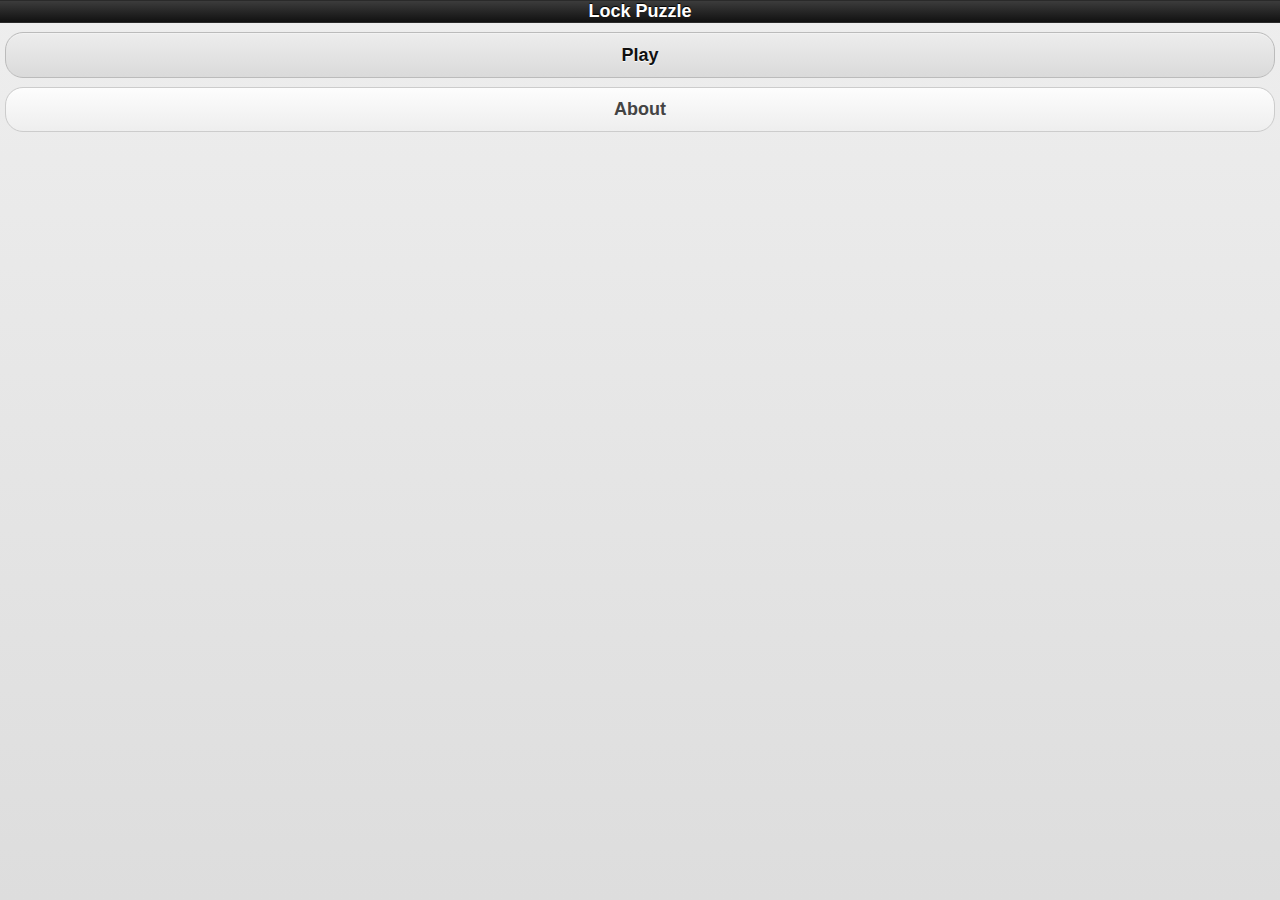
==== index.html @ f1e593a5 "Maybe the order of data-role and id matters?" ====
<!doctype html>
<html>
<head>
	<meta name="viewport" content="initial-scale=1.0, user-scalable=no, width=device-width" />
	<title>Lock Puzzle</title>
	<link rel="stylesheet" href="assets/css/master.css" type="text/css" media="screen" />
	<link rel="stylesheet" href="assets/css/locks.css" type="text/css" media="screen" />

	<script src="assets/js/phonegap.js" type="text/javascript" charset="utf-8"></script>

	<link rel="stylesheet" href="assets/css/jQueryMobile/jqueryMobileMin.css" />
	<script type="text/javascript" src="assets/js/jqueryMin.js"></script>
	<script type="text/javascript" src="assets/js/jqueryMobileMin.js">

	<script type="text/javascript" charset="utf-8">
	function onLoad() {
		document.addEventListener("deviceready", onDeviceReady, false);
		setTimeout(giveupOnPhoneGap, 2000);
	}

	function onDeviceReady() {
		console.log('PhoneGap device is ready. :)');
		initApp();
	}
	
	function giveupOnPhoneGap() {
		console.warn('PhoneGap device not ready. Initializing regardless... :(');
		initApp();
	}
	</script>
</head>
<body onload="onLoad()">
	<div id="menu" data-role="page">
		<div data-role="header">Lock Puzzle</div>

		<a data-role="button" data-transition="none" href="#play">Play</a>
		<!-- <a data-role="button" data-transition="none" href="#options">Settings</a> -->
		<!-- <a data-role="button" data-transition="none" href="#" id="btnReset">Reset</a> -->
		<a data-role="button" data-transition="none" href="#info">About</a>
	</div>

	<div data-role="page" id="play">
		<div data-role="content">
		<div id="gameboard">
			<div id="game" class="threeLocks">
				<table border="2">
					<tr>
						<td class="threeLocks"><div id="Cell_1_1" class="lock threeLocks" row="1" col="1">&nbsp;</div></td>
						<td class="threeLocks"><div id="Cell_1_2" class="lock threeLocks" row="1" col="2">&nbsp;</div></td>
						<td class="threeLocks"><div id="Cell_1_3" class="lock threeLocks" row="1" col="3">&nbsp;</div></td>
					</tr>
					<tr>
						<td class="threeLocks"><div id="Cell_2_1" class="lock threeLocks" row="2" col="1">&nbsp;</div></td>
						<td class="threeLocks"><div id="Cell_2_2" class="lock threeLocks" row="2" col="2">&nbsp;</div></td>
						<td class="threeLocks"><div id="Cell_2_3" class="lock threeLocks" row="2" col="3">&nbsp;</div></td>
					</tr>
					<tr>
						<td class="threeLocks"><div id="Cell_3_1" class="lock threeLocks" row="3" col="1">&nbsp;</div></td>
						<td class="threeLocks"><div id="Cell_3_2" class="lock threeLocks" row="3" col="2">&nbsp;</div></td>
						<td class="threeLocks"><div id="Cell_3_3" class="lock threeLocks" row="3" col="3">&nbsp;</div></td>
					</tr>
				</table>
			</div>
			<div id="game" class="fourLocks">
				<table border="2">
					<tr>
						<td class="fourLocks"><div id="Cell_1_1" class="lock fourLocks" row="1" col="1">&nbsp;</div></td>
						<td class="fourLocks"><div id="Cell_1_2" class="lock fourLocks" row="1" col="2">&nbsp;</div></td>
						<td class="fourLocks"><div id="Cell_1_3" class="lock fourLocks" row="1" col="3">&nbsp;</div></td>
						<td class="fourLocks"><div id="Cell_1_4" class="lock fourLocks" row="1" col="4">&nbsp;</div></td>
					</tr>
					<tr>
						<td class="fourLocks"><div id="Cell_2_1" class="lock fourLocks" row="2" col="1">&nbsp;</div></td>
						<td class="fourLocks"><div id="Cell_2_2" class="lock fourLocks" row="2" col="2">&nbsp;</div></td>
						<td class="fourLocks"><div id="Cell_2_3" class="lock fourLocks" row="2" col="3">&nbsp;</div></td>
						<td class="fourLocks"><div id="Cell_2_4" class="lock fourLocks" row="2" col="4">&nbsp;</div></td>
					</tr>
					<tr>
						<td class="fourLocks"><div id="Cell_3_1" class="lock fourLocks" row="3" col="1">&nbsp;</div></td>
						<td class="fourLocks"><div id="Cell_3_2" class="lock fourLocks" row="3" col="2">&nbsp;</div></td>
						<td class="fourLocks"><div id="Cell_3_3" class="lock fourLocks" row="3" col="3">&nbsp;</div></td>
						<td class="fourLocks"><div id="Cell_3_4" class="lock fourLocks" row="3" col="4">&nbsp;</div></td>
					</tr>
					<tr>
						<td class="fourLocks"><div id="Cell_4_1" class="lock fourLocks" row="4" col="1">&nbsp;</div></td>
						<td class="fourLocks"><div id="Cell_4_2" class="lock fourLocks" row="4" col="2">&nbsp;</div></td>
						<td class="fourLocks"><div id="Cell_4_3" class="lock fourLocks" row="4" col="3">&nbsp;</div></td>
						<td class="fourLocks"><div id="Cell_4_4" class="lock fourLocks" row="4" col="4">&nbsp;</div></td>
					</tr>
				</table>
			</div>
		</div>
		</div>
	</div>

	<div data-role="page" id="info" style="background:white;color:#234;">
		<div data-role="Content">
			<h1>Try get all the locks vertical</h1>
			<div style="text-align:justify">
				<p>When you tap a lock, all the locks in the same row and column will toggle position. Get all the locks vertical to complete the puzzle.</p>
				<p>Future versions will encorporate levels when difficulty increases by number of locks, and high scores for time to complete and how many moves you use to complete the puzzle.</p>
			</div>
			<hr noshade />
			<p id="libraries">Built by Bernhard Hofmann<br/>
				<img src="splash.png"><br/>
				with <a href="http://www.phonegap.com/">PhoneGap</a> <span id="phoneGapVersion"></span><br/>
				and <a href="http://jquerymobile.com/">jQuery Mobile</a>
			</p>
			<p id="deviceProperties" style="text-align:left;"></p>
		</div>
	</div>

	<script src="assets/js/locks.js" type="text/javascript" charset="utf-8"></script>
	<script src="assets/js/app.js" type="text/javascript" charset="utf-8"></script>
</body>
</html>
---- assets/css/master.css ----
body {
	background: #fff;
	background: -webkit-gradient(linear, 100% 0%, 0% 0%, from(#809ead), color-stop(0.47, #7D9AA9), to(#809ead));
	margin: 0;
	font: 18px Helvetica;
	text-align: center;
}

#title_bar {
	/* need a position set to something for z-index to take effect */
	position: relative;
	z-index: 1;
	background: #ccc;
	background: -webkit-gradient(linear, 0 0, 0 70%, from(#fff), to(#ccc));
	background: linear-gradient(#fff, #ccc 70%);
	color: #444;
	text-shadow: 0 1px 0 #fff;
	border-bottom: 1px solid #999;
	height: 44px;
	line-height: 44px;
	padding: 0;
	-webkit-box-shadow: 0 0 3px rgba(0,0,0,0.3);
	box-shadow: 0 0 3px rgba(0,0,0,0.3);
}

.app_button, button {
	-webkit-border-radius: 4px;
	border-radius: 4px;
	display: inline-block;
	padding: 0 20px;
	margin-bottom: 20px;
	cursor: pointer;
	width: 200px;
	background:#2E404C;
	background: -webkit-gradient(linear, 0 0, 0 70%, from(#2E404C), to(#566B78));
	background: linear-gradient(#2E404C, #566B78 70%);
	border: 1px solid #566B78;
	font-size: 18px;
	font-weight: 200;
	text-shadow: 0 -1px 0 #566B78;
	height: 40px;
	line-height: 40px;
	color:#fff;
	text-align: center;
}

.view {
	padding: 35px;
	/*  only one view is displayed at a time
		so we'll set the views to default to be un-displayed
		and then override this based on the element id */
	display: none;
}

legend {
	font-weight: bold;
	text-shadow: 0 1px 0 #fff;
}

fieldset {
	margin-bottom: 20px;
	border: 1px solid #ccc;
	border-radius: 8px;
}

input {
	margin-bottom: 8px;
}
#menu {
	display:block;
}
---- assets/css/locks.css ----
h1 {
	font-family:Verdana,Tahoma,Sans-Serif;
	font-size:14pt;
	font-weight:bold;
	text-align:center;
}

#game{margin-left:auto;margin-right:auto;}
td{background: #4C606B;}
.lock{background-color: #fff;text-align:center;cursor:pointer;}

#game.threeLocks{width:245px;}
td.threeLocks{height:75px;width:75px;}
.lock.threeLocks{width:75px;height:20px;}

#game.fourLocks{width:246px;display:none;}
td.fourLocks{height:55px;width:55px;}
.lock.fourLocks{width:55px;height:15px;}

.rotate90 {
    -webkit-transform: rotate(90deg);
    -moz-transform: rotate(90deg);
    -transform: rotate(90deg);
}
.rotate0 {
    -webkit-transform: rotate(0deg);
    -moz-transform: rotate(0deg);
    -transform: rotate(0deg);
}
.rotate90animated {
    -webkit-transition: all 200ms ease-in-out;
    -moz-transition: all 200ms ease-in-out;
    -transition: all 200ms ease-in-out;

    -webkit-transform: rotate(90deg);
    -moz-transform: rotate(90deg);
    -transform: rotate(90deg);
}
.rotate0animated {
    -webkit-transition: all 200ms ease-in-out;
    -moz-transition: all 200ms ease-in-out;
    -transition: all 200ms ease-in-out;

    -webkit-transform: rotate(0deg);
    -moz-transform: rotate(0deg);
    -transform: rotate(0deg);
}
#btnPlayToMenu {
	margin-top:1em;
}
---- assets/css/jQueryMobile/jqueryMobileMin.css ----
/*!
 * jQuery Mobile v1.0a4
 * http://jquerymobile.com/
 *
 * Copyright 2010, jQuery Project
 * Dual licensed under the MIT or GPL Version 2 licenses.
 * http://jquery.org/license
 */
/*!
 * jQuery Mobile v1.0a4
 * http://jquerymobile.com/
 *
 * Copyright 2010, jQuery Project
 * Dual licensed under the MIT or GPL Version 2 licenses.
 * http://jquery.org/license
 */.ui-bar-a{border:1px solid #2a2a2a;background:#111;color:#fff;font-weight:bold;text-shadow:0 -1px 1px #000;background-image:-moz-linear-gradient(top,#3c3c3c,#111);background-image:-webkit-gradient(linear,left top,left bottom,color-stop(0,#3c3c3c),color-stop(1,#111));-ms-filter:"progid:DXImageTransform.Microsoft.gradient(startColorStr='#3c3c3c', EndColorStr='#111111')"}.ui-bar-a,.ui-bar-a input,.ui-bar-a select,.ui-bar-a textarea,.ui-bar-a button{font-family:Helvetica,Arial,sans-serif}.ui-bar-a .ui-link-inherit{color:#fff}.ui-bar-a .ui-link{color:#7cc4e7;font-weight:bold}.ui-body-a{border:1px solid #2a2a2a;background:#222;color:#fff;text-shadow:0 1px 0 #000;font-weight:normal;background-image:-moz-linear-gradient(top,#666,#222);background-image:-webkit-gradient(linear,left top,left bottom,color-stop(0,#666),color-stop(1,#222));-ms-filter:"progid:DXImageTransform.Microsoft.gradient(startColorStr='#666666', EndColorStr='#222222)')"}.ui-body-a,.ui-body-a input,.ui-body-a select,.ui-body-a textarea,.ui-body-a button{font-family:Helvetica,Arial,sans-serif}.ui-body-a .ui-link-inherit{color:#fff}.ui-body-a .ui-link{color:#2489ce;font-weight:bold}.ui-br{border-bottom:#828282;border-bottom:rgba(130,130,130,.3);border-bottom-width:1px;border-bottom-style:solid}.ui-btn-up-a{border:1px solid #222;background:#333;font-weight:bold;color:#fff;text-shadow:0 -1px 1px #000;background-image:-moz-linear-gradient(top,#555,#333);background-image:-webkit-gradient(linear,left top,left bottom,color-stop(0,#555),color-stop(1,#333));-ms-filter:"progid:DXImageTransform.Microsoft.gradient(startColorStr='#555555', EndColorStr='#333333')"}.ui-btn-up-a a.ui-link-inherit{color:#fff}.ui-btn-hover-a{border:1px solid #000;background:#444;font-weight:bold;color:#fff;text-shadow:0 -1px 1px #000;background-image:-moz-linear-gradient(top,#666,#444);background-image:-webkit-gradient(linear,left top,left bottom,color-stop(0,#666),color-stop(1,#444));-ms-filter:"progid:DXImageTransform.Microsoft.gradient(startColorStr='#666666', EndColorStr='#444444')"}.ui-btn-hover-a a.ui-link-inherit{color:#fff}.ui-btn-down-a{border:1px solid #000;background:#3d3d3d;font-weight:bold;color:#fff;text-shadow:0 -1px 1px #000;background-image:-moz-linear-gradient(top,#333,#5a5a5a);background-image:-webkit-gradient(linear,left top,left bottom,color-stop(0,#333),color-stop(1,#5a5a5a));-ms-filter:"progid:DXImageTransform.Microsoft.gradient(startColorStr='#333333', EndColorStr='#5a5a5a')"}.ui-btn-down-a a.ui-link-inherit{color:#fff}.ui-btn-up-a,.ui-btn-hover-a,.ui-btn-down-a{font-family:Helvetica,Arial,sans-serif;text-decoration:none}.ui-bar-b{border:1px solid #456f9a;background:#5e87b0;color:#fff;font-weight:bold;text-shadow:0 -1px 1px #254f7a;background-image:-moz-linear-gradient(top,#81a8ce,#5e87b0);background-image:-webkit-gradient(linear,left top,left bottom,color-stop(0,#81a8ce),color-stop(1,#5e87b0));-ms-filter:"progid:DXImageTransform.Microsoft.gradient(startColorStr='#81a8ce', EndColorStr='#5e87b0')"}.ui-bar-b,.ui-bar-b input,.ui-bar-b select,.ui-bar-b textarea,.ui-bar-b button{font-family:Helvetica,Arial,sans-serif}.ui-bar-b .ui-link-inherit{color:#fff}.ui-bar-b .ui-link{color:#7cc4e7;font-weight:bold}.ui-body-b{border:1px solid #c6c6c6;background:#ccc;color:#333;text-shadow:0 1px 0 #fff;font-weight:normal;background-image:-moz-linear-gradient(top,#e6e6e6,#ccc);background-image:-webkit-gradient(linear,left top,left bottom,color-stop(0,#e6e6e6),color-stop(1,#ccc));-ms-filter:"progid:DXImageTransform.Microsoft.gradient(startColorStr='#e6e6e6', EndColorStr='#cccccc')"}.ui-body-b,.ui-body-b input,.ui-body-b select,.ui-body-b textarea,.ui-body-b button{font-family:Helvetica,Arial,sans-serif}.ui-body-b .ui-link-inherit{color:#333}.ui-body-b .ui-link{color:#2489ce;font-weight:bold}.ui-btn-up-b{border:1px solid #145072;background:#2567ab;font-weight:bold;color:#fff;text-shadow:0 -1px 1px #145072;background-image:-moz-linear-gradient(top,#4e89c5,#2567ab);background-image:-webkit-gradient(linear,left top,left bottom,color-stop(0,#5f9cc5),color-stop(1,#396b9e));-ms-filter:"progid:DXImageTransform.Microsoft.gradient(startColorStr='#4e89c5', EndColorStr='#2567ab')"}.ui-btn-up-b a.ui-link-inherit{color:#fff}.ui-btn-hover-b{border:1px solid #00516e;background:#4b88b6;font-weight:bold;color:#fff;text-shadow:0 -1px 1px #014d68;background-image:-moz-linear-gradient(top,#72b0d4,#4b88b6);background-image:-webkit-gradient(linear,left top,left bottom,color-stop(0,#72b0d4),color-stop(1,#4b88b6));-ms-filter:"progid:DXImageTransform.Microsoft.gradient(startColorStr='#72b0d4', EndColorStr='#4b88b6')"}.ui-btn-hover-b a.ui-link-inherit{color:#fff}.ui-btn-down-b{border:1px solid #225377;background:#4e89c5;font-weight:bold;color:#fff;text-shadow:0 -1px 1px #225377;background-image:-moz-linear-gradient(top,#396b9e,#4e89c5);background-image:-webkit-gradient(linear,left top,left bottom,color-stop(0,#396b9e),color-stop(1,#4e89c5));-ms-filter:"progid:DXImageTransform.Microsoft.gradient(startColorStr='#396b9e', EndColorStr='#4e89c5')"}.ui-btn-down-b a.ui-link-inherit{color:#fff}.ui-btn-up-b,.ui-btn-hover-b,.ui-btn-down-b{font-family:Helvetica,Arial,sans-serif;text-decoration:none}.ui-bar-c{border:1px solid #b3b3b3;background:#e9eaeb;color:#3e3e3e;font-weight:bold;text-shadow:0 1px 1px #fff;background-image:-moz-linear-gradient(top,#f0f0f0,#e9eaeb);background-image:-webkit-gradient(linear,left top,left bottom,color-stop(0,#f0f0f0),color-stop(1,#e9eaeb));-ms-filter:"progid:DXImageTransform.Microsoft.gradient(startColorStr='#f0f0f0', EndColorStr='#e9eaeb')"}.ui-bar-c,.ui-bar-c input,.ui-bar-c select,.ui-bar-c textarea,.ui-bar-c button{font-family:Helvetica,Arial,sans-serif}.ui-body-c{border:1px solid #b3b3b3;color:#333;text-shadow:0 1px 0 #fff;background:#f0f0f0;background-image:-moz-linear-gradient(top,#eee,#ddd);background-image:-webkit-gradient(linear,left top,left bottom,color-stop(0,#eee),color-stop(1,#ddd));-ms-filter:"progid:DXImageTransform.Microsoft.gradient(startColorStr='#eeeeee', EndColorStr='#dddddd')"}.ui-body-c,.ui-body-c input,.ui-body-c select,.ui-body-c textarea,.ui-body-c button{font-family:Helvetica,Arial,sans-serif}.ui-body-c .ui-link-inherit{color:#333}.ui-body-c .ui-link{color:#2489ce;font-weight:bold}.ui-btn-up-c{border:1px solid #ccc;background:#eee;font-weight:bold;color:#444;text-shadow:0 1px 1px #f6f6f6;background-image:-moz-linear-gradient(top,#fefefe,#eee);background-image:-webkit-gradient(linear,left top,left bottom,color-stop(0,#fdfdfd),color-stop(1,#eee));-ms-filter:"progid:DXImageTransform.Microsoft.gradient(startColorStr='#fdfdfd', EndColorStr='#eeeeee')"}.ui-btn-up-c a.ui-link-inherit{color:#2f3e46}.ui-btn-hover-c{border:1px solid #bbb;background:#dadada;font-weight:bold;color:#101010;text-shadow:0 1px 1px #fff;background-image:-moz-linear-gradient(top,#ededed,#dadada);background-image:-webkit-gradient(linear,left top,left bottom,color-stop(0,#ededed),color-stop(1,#dadada));-ms-filter:"progid:DXImageTransform.Microsoft.gradient(startColorStr='#ededed', EndColorStr='#dadada')"}.ui-btn-hover-c a.ui-link-inherit{color:#2f3e46}.ui-btn-down-c{border:1px solid #808080;background:#fdfdfd;font-weight:bold;color:#111;text-shadow:0 1px 1px #fff;background-image:-moz-linear-gradient(top,#eee,#fdfdfd);background-image:-webkit-gradient(linear,left top,left bottom,color-stop(0,#eee),color-stop(1,#fdfdfd));-ms-filter:"progid:DXImageTransform.Microsoft.gradient(startColorStr='#eeeeee', EndColorStr='#fdfdfd')"}.ui-btn-down-c a.ui-link-inherit{color:#2f3e46}.ui-btn-up-c,.ui-btn-hover-c,.ui-btn-down-c{font-family:Helvetica,Arial,sans-serif;text-decoration:none}.ui-bar-d{border:1px solid #ccc;background:#bbb;color:#333;text-shadow:0 1px 0 #eee;background-image:-moz-linear-gradient(top,#ddd,#bbb);background-image:-webkit-gradient(linear,left top,left bottom,color-stop(0,#ddd),color-stop(1,#bbb));-ms-filter:"progid:DXImageTransform.Microsoft.gradient(startColorStr='#dddddd', EndColorStr='#bbbbbb')"}.ui-bar-d,.ui-bar-d input,.ui-bar-d select,.ui-bar-d textarea,.ui-bar-d button{font-family:Helvetica,Arial,sans-serif}.ui-bar-d .ui-link-inherit{color:#333}.ui-bar-d .ui-link{color:#2489ce;font-weight:bold}.ui-body-d{border:1px solid #ccc;color:#333;text-shadow:0 1px 0 #fff;background:#fff}.ui-body-d,.ui-body-d input,.ui-body-d select,.ui-body-d textarea,.ui-body-d button{font-family:Helvetica,Arial,sans-serif}.ui-body-d .ui-link-inherit{color:#333}.ui-body-d .ui-link{color:#2489ce;font-weight:bold}.ui-btn-up-d{border:1px solid #ccc;background:#fff;font-weight:bold;color:#444;text-shadow:0 1px 1px #fff}.ui-btn-up-d a.ui-link-inherit{color:#333}.ui-btn-hover-d{border:1px solid #aaa;background:#eee;font-weight:bold;color:#222;cursor:pointer;text-shadow:0 1px 1px #fff;background-image:-moz-linear-gradient(top,#fdfdfd,#eee);background-image:-webkit-gradient(linear,left top,left bottom,color-stop(0,#fdfdfd),color-stop(1,#eee));-ms-filter:"progid:DXImageTransform.Microsoft.gradient(startColorStr='#fdfdfd', EndColorStr='#eeeeee')"}.ui-btn-hover-d a.ui-link-inherit{color:#222}.ui-btn-down-d{border:1px solid #aaa;background:#fff;font-weight:bold;color:#111;text-shadow:0 1px 1px #fff;background-image:-moz-linear-gradient(top,#eee,#fff);background-image:-webkit-gradient(linear,left top,left bottom,color-stop(0,#eee),color-stop(1,#fff));-ms-filter:"progid:DXImageTransform.Microsoft.gradient(startColorStr='#eeeeee', EndColorStr='#ffffff')"}.ui-btn-down-d a.ui-link-inherit{border:1px solid #808080;background:#ced0d2;font-weight:bold;color:#111;text-shadow:none;background-image:-moz-linear-gradient(top,#ccc,#eee);background-image:-webkit-gradient(linear,left top,left bottom,color-stop(0,#ccc),color-stop(1,#eee));-ms-filter:"progid:DXImageTransform.Microsoft.gradient(startColorStr='#cccccc', EndColorStr='#eeeeee')"}.ui-btn-up-d,.ui-btn-hover-d,.ui-btn-down-d{font-family:Helvetica,Arial,sans-serif;text-decoration:none}.ui-bar-e{border:1px solid #f7c942;background:#fadb4e;color:#333;text-shadow:0 1px 0 #fff;background-image:-moz-linear-gradient(top,#fceda7,#fadb4e);background-image:-webkit-gradient(linear,left top,left bottom,color-stop(0,#fceda7),color-stop(1,#fadb4e));-ms-filter:"progid:DXImageTransform.Microsoft.gradient(startColorStr='#fceda7', EndColorStr='#fadb4e')"}.ui-bar-e,.ui-bar-e input,.ui-bar-e select,.ui-bar-e textarea,.ui-bar-d button{font-family:Helvetica,Arial,sans-serif}.ui-bar-e .ui-link-inherit{color:#333}.ui-bar-e .ui-link{color:#2489ce;font-weight:bold}.ui-body-e{border:1px solid #f7c942;color:#333;text-shadow:0 1px 0 #fff;background:#faeb9e;background-image:-moz-linear-gradient(top,#fff,#faeb9e);background-image:-webkit-gradient(linear,left top,left bottom,color-stop(0,#fff),color-stop(1,#faeb9e));-ms-filter:"progid:DXImageTransform.Microsoft.gradient(startColorStr='#ffffff', EndColorStr='#faeb9e')"}.ui-body-e,.ui-body-e input,.ui-body-e select,.ui-body-e textarea,.ui-body-e button{font-family:Helvetica,Arial,sans-serif}.ui-body-e .ui-link-inherit{color:#333}.ui-body-e .ui-link{color:#2489ce;font-weight:bold}.ui-btn-up-e{border:1px solid #f7c942;background:#fadb4e;font-weight:bold;color:#333;text-shadow:0 1px 1px #fe3;text-shadow:0 1px 0 #fff;background-image:-moz-linear-gradient(top,#fceda7,#fadb4e);background-image:-webkit-gradient(linear,left top,left bottom,color-stop(0,#fceda7),color-stop(1,#fadb4e));-ms-filter:"progid:DXImageTransform.Microsoft.gradient(startColorStr='#fceda7', EndColorStr='#fadb4e')"}.ui-btn-up-e a.ui-link-inherit{color:#333}.ui-btn-hover-e{border:1px solid #e79952;background:#fbe26f;font-weight:bold;color:#111;text-shadow:0 1px 1px #fff;background-image:-moz-linear-gradient(top,#fcf0b5,#fbe26f);background-image:-webkit-gradient(linear,left top,left bottom,color-stop(0,#fcf0b5),color-stop(1,#fbe26f));-ms-filter:"progid:DXImageTransform.Microsoft.gradient(startColorStr='#fcf0b5', EndColorStr='#fbe26f')"}.ui-btn-hover-e a.ui-link-inherit{color:#333}.ui-btn-down-e{border:1px solid #f7c942;background:#fceda7;font-weight:bold;color:#111;text-shadow:0 1px 1px #fff;background-image:-moz-linear-gradient(top,#fadb4e,#fceda7);background-image:-webkit-gradient(linear,left top,left bottom,color-stop(0,#fadb4e),color-stop(1,#fceda7));-ms-filter:"progid:DXImageTransform.Microsoft.gradient(startColorStr='#fadb4e', EndColorStr='#fceda7')"}.ui-btn-down-e a.ui-link-inherit{color:#333}.ui-btn-up-e,.ui-btn-hover-e,.ui-btn-down-e{font-family:Helvetica,Arial,sans-serif;text-decoration:none}a.ui-link-inherit{text-decoration:none!important}.ui-btn-active{border:1px solid #155678;background:#4596ce;font-weight:bold;color:#fff;cursor:pointer;text-shadow:0 -1px 1px #145072;text-decoration:none;background-image:-moz-linear-gradient(top,#85bae4,#5393c5);background-image:-webkit-gradient(linear,left top,left bottom,color-stop(0,#85bae4),color-stop(1,#5393c5));-ms-filter:"progid:DXImageTransform.Microsoft.gradient(startColorStr='#85bae4', EndColorStr='#5393c5')";outline:0}.ui-btn-active a.ui-link-inherit{color:#fff}.ui-btn-inner{border-top:1px solid #fff;border-color:rgba(255,255,255,.3)}.ui-corner-tl{-moz-border-radius-topleft:.6em;-webkit-border-top-left-radius:.6em;border-top-left-radius:.6em}.ui-corner-tr{-moz-border-radius-topright:.6em;-webkit-border-top-right-radius:.6em;border-top-right-radius:.6em}.ui-corner-bl{-moz-border-radius-bottomleft:.6em;-webkit-border-bottom-left-radius:.6em;border-bottom-left-radius:.6em}.ui-corner-br{-moz-border-radius-bottomright:.6em;-webkit-border-bottom-right-radius:.6em;border-bottom-right-radius:.6em}.ui-corner-top{-moz-border-radius-topleft:.6em;-webkit-border-top-left-radius:.6em;border-top-left-radius:.6em;-moz-border-radius-topright:.6em;-webkit-border-top-right-radius:.6em;border-top-right-radius:.6em}.ui-corner-bottom{-moz-border-radius-bottomleft:.6em;-webkit-border-bottom-left-radius:.6em;border-bottom-left-radius:.6em;-moz-border-radius-bottomright:.6em;-webkit-border-bottom-right-radius:.6em;border-bottom-right-radius:.6em}.ui-corner-right{-moz-border-radius-topright:.6em;-webkit-border-top-right-radius:.6em;border-top-right-radius:.6em;-moz-border-radius-bottomright:.6em;-webkit-border-bottom-right-radius:.6em;border-bottom-right-radius:.6em}.ui-corner-left{-moz-border-radius-topleft:.6em;-webkit-border-top-left-radius:.6em;border-top-left-radius:.6em;-moz-border-radius-bottomleft:.6em;-webkit-border-bottom-left-radius:.6em;border-bottom-left-radius:.6em}.ui-corner-all{-moz-border-radius:.6em;-webkit-border-radius:.6em;border-radius:.6em}.ui-disabled{opacity:.3}.ui-disabled,.ui-disabled a{cursor:default!important}.ui-icon{background:#666;background:rgba(0,0,0,.4);background-image:url(images/icons18white.png);background-repeat:no-repeat;-moz-border-radius:9px;-webkit-border-radius:9px;border-radius:9px}.ui-icon-alt{background:#fff;background:rgba(255,255,255,.3);background-image:url(images/icons18black.png);background-repeat:no-repeat}@media only screen and (-webkit-min-device-pixel-ratio:1.5),only screen and (min--moz-device-pixel-ratio:1.5),only screen and (min-resolution:240dpi){.ui-icon-plus,.ui-icon-minus,.ui-icon-delete,.ui-icon-arrow-r,.ui-icon-arrow-l,.ui-icon-arrow-u,.ui-icon-arrow-d,.ui-icon-check,.ui-icon-gear,.ui-icon-refresh,.ui-icon-forward,.ui-icon-back,.ui-icon-grid,.ui-icon-star,.ui-icon-alert,.ui-icon-info,.ui-icon-home,.ui-icon-search,.ui-icon-checkbox-off,.ui-icon-checkbox-on,.ui-icon-radio-off,.ui-icon-radio-on{background-image:url(images/icons36white.png);-moz-background-size:776px 18px;-o-background-size:776px 18px;-webkit-background-size:776px 18px;background-size:776px 18px}.ui-icon-alt{background-image:url(images/icons36black.png)}}.ui-icon-plus{background-position:-0 50%}.ui-icon-minus{background-position:-36px 50%}.ui-icon-delete{background-position:-72px 50%}.ui-icon-arrow-r{background-position:-108px 50%}.ui-icon-arrow-l{background-position:-144px 50%}.ui-icon-arrow-u{background-position:-180px 50%}.ui-icon-arrow-d{background-position:-216px 50%}.ui-icon-check{background-position:-252px 50%}.ui-icon-gear{background-position:-288px 50%}.ui-icon-refresh{background-position:-324px 50%}.ui-icon-forward{background-position:-360px 50%}.ui-icon-back{background-position:-396px 50%}.ui-icon-grid{background-position:-432px 50%}.ui-icon-star{background-position:-468px 50%}.ui-icon-alert{background-position:-504px 50%}.ui-icon-info{background-position:-540px 50%}.ui-icon-home{background-position:-576px 50%}.ui-icon-search{background-position:-612px 50%}.ui-icon-checkbox-off{background-position:-684px 50%}.ui-icon-checkbox-on{background-position:-648px 50%}.ui-icon-radio-off{background-position:-756px 50%}.ui-icon-radio-on{background-position:-720px 50%}.ui-icon-checkbox-off,.ui-icon-checkbox-on,.ui-icon-radio-off,.ui-icon-radio-on{background-color:transparent;-moz-border-radius:0;-webkit-border-radius:0;border-radius:0}.ui-icon-searchfield{background-image:url(images/iconsearchblack.png);background-size:16px 16px}.ui-icon-loading{background-image:url(images/ajaxloader.png);width:40px;height:40px;-moz-border-radius:20px;-webkit-border-radius:20px;border-radius:20px;background-size:35px 35px}.ui-btn-corner-tl{-moz-border-radius-topleft:1em;-webkit-border-top-left-radius:1em;border-top-left-radius:1em}.ui-btn-corner-tr{-moz-border-radius-topright:1em;-webkit-border-top-right-radius:1em;border-top-right-radius:1em}.ui-btn-corner-bl{-moz-border-radius-bottomleft:1em;-webkit-border-bottom-left-radius:1em;border-bottom-left-radius:1em}.ui-btn-corner-br{-moz-border-radius-bottomright:1em;-webkit-border-bottom-right-radius:1em;border-bottom-right-radius:1em}.ui-btn-corner-top{-moz-border-radius-topleft:1em;-webkit-border-top-left-radius:1em;border-top-left-radius:1em;-moz-border-radius-topright:1em;-webkit-border-top-right-radius:1em;border-top-right-radius:1em}.ui-btn-corner-bottom{-moz-border-radius-bottomleft:1em;-webkit-border-bottom-left-radius:1em;border-bottom-left-radius:1em;-moz-border-radius-bottomright:1em;-webkit-border-bottom-right-radius:1em;border-bottom-right-radius:1em}.ui-btn-corner-right{-moz-border-radius-topright:1em;-webkit-border-top-right-radius:1em;border-top-right-radius:1em;-moz-border-radius-bottomright:1em;-webkit-border-bottom-right-radius:1em;border-bottom-right-radius:1em}.ui-btn-corner-left{-moz-border-radius-topleft:1em;-webkit-border-top-left-radius:1em;border-top-left-radius:1em;-moz-border-radius-bottomleft:1em;-webkit-border-bottom-left-radius:1em;border-bottom-left-radius:1em}.ui-btn-corner-all{-moz-border-radius:1em;-webkit-border-radius:1em;border-radius:1em}.ui-corner-tl,.ui-corner-tr,.ui-corner-bl,.ui-corner-br,.ui-corner-top,.ui-corner-bottom,.ui-corner-right,.ui-corner-left,.ui-corner-all,.ui-btn-corner-tl,.ui-btn-corner-tr,.ui-btn-corner-bl,.ui-btn-corner-br,.ui-btn-corner-top,.ui-btn-corner-bottom,.ui-btn-corner-right,.ui-btn-corner-left,.ui-btn-corner-all{-webkit-background-clip:padding-box;-moz-background-clip:padding-box;background-clip:padding-box}.ui-overlay{background:#666;opacity:.5;filter:Alpha(Opacity=50);position:absolute;width:100%;height:100%}.ui-overlay-shadow{-moz-box-shadow:0 0 12px rgba(0,0,0,.6);-webkit-box-shadow:0 0 12px rgba(0,0,0,.6);box-shadow:0 0 12px rgba(0,0,0,.6)}.ui-shadow{-moz-box-shadow:0 1px 4px rgba(0,0,0,.3);-webkit-box-shadow:0 1px 4px rgba(0,0,0,.3);box-shadow:0 1px 4px rgba(0,0,0,.3)}.ui-bar-a .ui-shadow,.ui-bar-b .ui-shadow,.ui-bar-c .ui-shadow{-moz-box-shadow:0 1px 0 rgba(255,255,255,.3);-webkit-box-shadow:0 1px 0 rgba(255,255,255,.3);box-shadow:0 1px 0 rgba(255,255,255,.3)}.ui-shadow-inset{-moz-box-shadow:inset 0 1px 4px rgba(0,0,0,.2);-webkit-box-shadow:inset 0 1px 4px rgba(0,0,0,.2);box-shadow:inset 0 1px 4px rgba(0,0,0,.2)}.ui-icon-shadow{-moz-box-shadow:0 1px 0 rgba(255,255,255,.4);-webkit-box-shadow:0 1px 0 rgba(255,255,255,.4);box-shadow:0 1px 0 rgba(255,255,255,.4)}.ui-focus{-moz-box-shadow:0 0 12px #387bbe;-webkit-box-shadow:0 0 12px #387bbe;box-shadow:0 0 12px #387bbe}.ui-mobile-nosupport-boxshadow *{-moz-box-shadow:none!important;-webkit-box-shadow:none!important;box-shadow:none!important}.ui-mobile-nosupport-boxshadow .ui-focus{outline-width:2px}.ui-mobile,.ui-mobile body{height:100%}.ui-mobile fieldset,.ui-page{padding:0;margin:0}.ui-mobile a img,.ui-mobile fieldset{border:0}.ui-mobile-viewport{margin:0;overflow-x:hidden;-webkit-text-size-adjust:none;-ms-text-size-adjust:none;-webkit-tap-highlight-color:rgba(0,0,0,0)}.ui-mobile [data-role=page],.ui-mobile [data-role=dialog],.ui-page{top:0;left:0;width:100%;min-height:100%;position:absolute;display:none;border:0}.ui-mobile .ui-page-active{display:block;overflow:visible}.portrait,.portrait .ui-page{min-height:100%}.landscape,.landscape .ui-page{min-height:100%}.ui-loading .ui-mobile-viewport{overflow:hidden!important}.ui-loading .ui-loader{display:block}.ui-loading .ui-page{overflow:hidden}.ui-loader{display:none;position:absolute;opacity:.85;z-index:10;left:50%;width:200px;margin-left:-130px;margin-top:-35px;padding:10px 30px}.ui-loader h1{font-size:15px;text-align:center}.ui-loader .ui-icon{position:static;display:block;opacity:.9;margin:0 auto;width:35px;height:35px;background-color:transparent}.ui-mobile-rendering>*{visibility:hidden}.ui-bar,.ui-body{position:relative;padding:.4em 15px;overflow:hidden;display:block;clear:both}.ui-bar{font-size:16px;margin:0}.ui-bar h1,.ui-bar h2,.ui-bar h3,.ui-bar h4,.ui-bar h5,.ui-bar h6{margin:0;padding:0;font-size:16px;display:inline-block}.ui-header,.ui-footer{display:block}.ui-page .ui-header,.ui-page .ui-footer{position:relative}.ui-header .ui-btn-left{position:absolute;left:10px;top:.4em}.ui-header .ui-btn-right{position:absolute;right:10px;top:.4em}.ui-header .ui-title,.ui-footer .ui-title{text-align:center;font-size:16px;display:block;margin:.6em 90px .8em;padding:0;text-overflow:ellipsis;overflow:hidden;white-space:nowrap;outline:0!important}.ui-content{border-width:0;overflow:visible;overflow-x:hidden;padding:15px}.ui-page-fullscreen .ui-content{padding:0}.ui-icon{width:18px;height:18px}.ui-fullscreen img{max-width:100%}.ui-nojs{position:absolute;left:-9999px}.spin{-webkit-transform:rotate(360deg);-webkit-animation-name:spin;-webkit-animation-duration:1s;-webkit-animation-iteration-count:infinite}@-webkit-keyframes spin{from{-webkit-transform:rotate(0deg)}to{-webkit-transform:rotate(360deg)}}.in,.out{-webkit-animation-timing-function:ease-in-out;-webkit-animation-duration:350ms}.slide.in{-webkit-transform:translateX(0);-webkit-animation-name:slideinfromright}.slide.out{-webkit-transform:translateX(-100%);-webkit-animation-name:slideouttoleft}.slide.in.reverse{-webkit-transform:translateX(0);-webkit-animation-name:slideinfromleft}.slide.out.reverse{-webkit-transform:translateX(100%);-webkit-animation-name:slideouttoright}.slideup.in{-webkit-transform:translateY(0);-webkit-animation-name:slideinfrombottom;z-index:10}.slideup.out{-webkit-animation-name:dontmove;z-index:0}.slideup.out.reverse{-webkit-transform:translateY(100%);z-index:10;-webkit-animation-name:slideouttobottom}.slideup.in.reverse{z-index:0;-webkit-animation-name:dontmove}.slidedown.in{-webkit-transform:translateY(0);-webkit-animation-name:slideinfromtop;z-index:10}.slidedown.out{-webkit-animation-name:dontmove;z-index:0}.slidedown.out.reverse{-webkit-transform:translateY(-100%);z-index:10;-webkit-animation-name:slideouttotop}.slidedown.in.reverse{z-index:0;-webkit-animation-name:dontmove}@-webkit-keyframes slideinfromright{from{-webkit-transform:translateX(100%)}to{-webkit-transform:translateX(0)}}@-webkit-keyframes slideinfromleft{from{-webkit-transform:translateX(-100%)}to{-webkit-transform:translateX(0)}}@-webkit-keyframes slideouttoleft{from{-webkit-transform:translateX(0)}to{-webkit-transform:translateX(-100%)}}@-webkit-keyframes slideouttoright{from{-webkit-transform:translateX(0)}to{-webkit-transform:translateX(100%)}}@-webkit-keyframes slideinfromtop{from{-webkit-transform:translateY(-100%)}to{-webkit-transform:translateY(0)}}@-webkit-keyframes slideinfrombottom{from{-webkit-transform:translateY(100%)}to{-webkit-transform:translateY(0)}}@-webkit-keyframes slideouttobottom{from{-webkit-transform:translateY(0)}to{-webkit-transform:translateY(100%)}}@-webkit-keyframes slideouttotop{from{-webkit-transform:translateY(0)}to{-webkit-transform:translateY(-100%)}}@-webkit-keyframes fadein{from{opacity:0}to{opacity:1}}@-webkit-keyframes fadeout{from{opacity:1}to{opacity:0}}.fade.in{opacity:1;z-index:10;-webkit-animation-name:fadein}.fade.out{z-index:0;-webkit-animation-name:fadeout}.ui-mobile-viewport-perspective{-webkit-perspective:1000;position:absolute}.ui-mobile-viewport-transitioning,.ui-mobile-viewport-transitioning .ui-page{width:100%;height:100%;overflow:hidden}.flip{-webkit-animation-duration:.65s;-webkit-backface-visibility:hidden;-webkit-transform:translateX(0)}.flip.in{-webkit-transform:rotateY(0) scale(1);-webkit-animation-name:flipinfromleft}.flip.out{-webkit-transform:rotateY(-180deg) scale(.8);-webkit-animation-name:flipouttoleft}.flip.in.reverse{-webkit-transform:rotateY(0) scale(1);-webkit-animation-name:flipinfromright}.flip.out.reverse{-webkit-transform:rotateY(180deg) scale(.8);-webkit-animation-name:flipouttoright}@-webkit-keyframes flipinfromright{from{-webkit-transform:rotateY(-180deg) scale(.8)}to{-webkit-transform:rotateY(0) scale(1)}}@-webkit-keyframes flipinfromleft{from{-webkit-transform:rotateY(180deg) scale(.8)}to{-webkit-transform:rotateY(0) scale(1)}}@-webkit-keyframes flipouttoleft{from{-webkit-transform:rotateY(0) scale(1)}to{-webkit-transform:rotateY(-180deg) scale(.8)}}@-webkit-keyframes flipouttoright{from{-webkit-transform:rotateY(0) scale(1)}to{-webkit-transform:rotateY(180deg) scale(.8)}}@-webkit-keyframes dontmove{from{opacity:1}to{opacity:1}}.pop{-webkit-transform-origin:50% 50%}.pop.in{-webkit-transform:scale(1);opacity:1;-webkit-animation-name:popin;z-index:10}.pop.out.reverse{-webkit-transform:scale(.2);opacity:0;-webkit-animation-name:popout;z-index:10}.pop.in.reverse{z-index:0;-webkit-animation-name:dontmove}@-webkit-keyframes popin{from{-webkit-transform:scale(.2);opacity:0}to{-webkit-transform:scale(1);opacity:1}}@-webkit-keyframes popout{from{-webkit-transform:scale(1);opacity:1}to{-webkit-transform:scale(.2);opacity:0}}.ui-grid-a,.ui-grid-b,.ui-grid-c,.ui-grid-d{overflow:hidden}.ui-block-a,.ui-block-b,.ui-block-c,.ui-block-d,.ui-block-e{margin:0;padding:0;border:0;float:left;min-height:1px}.ui-grid-solo .ui-block-a{width:100%;float:none}.ui-grid-a .ui-block-a,.ui-grid-a .ui-block-b{width:50%}.ui-grid-a .ui-block-a{clear:left}.ui-grid-b .ui-block-a,.ui-grid-b .ui-block-b,.ui-grid-b .ui-block-c{width:33.333%}.ui-grid-b .ui-block-a{clear:left}.ui-grid-c .ui-block-a,.ui-grid-c .ui-block-b,.ui-grid-c .ui-block-c,.ui-grid-c .ui-block-d{width:25%}.ui-grid-c .ui-block-a{clear:left}.ui-grid-d .ui-block-a,.ui-grid-d .ui-block-b,.ui-grid-d .ui-block-c,.ui-grid-d .ui-block-d,.ui-grid-d .ui-block-e{width:20%}.ui-grid-d .ui-block-a{clear:left}.ui-header,.ui-footer,.ui-page-fullscreen .ui-header,.ui-page-fullscreen .ui-footer{position:absolute;overflow:hidden;width:100%;border-left-width:0;border-right-width:0}.ui-header-fixed,.ui-footer-fixed{z-index:1000;-webkit-transform:translateZ(0)}.ui-footer-duplicate,.ui-page-fullscreen .ui-fixed-inline{display:none}.ui-page-fullscreen .ui-header,.ui-page-fullscreen .ui-footer{opacity:.9}.ui-navbar{overflow:hidden}.ui-navbar ul,.ui-navbar-expanded ul{list-style:none;padding:0;margin:0;position:relative;display:block;border:0}.ui-navbar-collapsed ul{float:left;width:75%;margin-right:-2px}.ui-navbar-collapsed .ui-navbar-toggle{float:left;width:25%}.ui-navbar li.ui-navbar-truncate{position:absolute;left:-9999px;top:-9999px}.ui-navbar li .ui-btn,.ui-navbar .ui-navbar-toggle .ui-btn{display:block;font-size:12px;text-align:center;margin:0;border-right-width:0}.ui-navbar li .ui-btn{margin-right:-1px}.ui-navbar li .ui-btn:last-child{margin-right:0}.ui-header .ui-navbar li .ui-btn,.ui-header .ui-navbar .ui-navbar-toggle .ui-btn,.ui-footer .ui-navbar li .ui-btn,.ui-footer .ui-navbar .ui-navbar-toggle .ui-btn{border-top-width:0;border-bottom-width:0}.ui-navbar .ui-btn-inner{padding-left:2px;padding-right:2px}.ui-navbar-noicons li .ui-btn .ui-btn-inner,.ui-navbar-noicons .ui-navbar-toggle .ui-btn-inner{padding-top:.8em;padding-bottom:.9em}.ui-navbar-expanded .ui-btn{margin:0;font-size:14px}.ui-navbar-expanded .ui-btn-inner{padding-left:5px;padding-right:5px}.ui-navbar-expanded .ui-btn-icon-top .ui-btn-inner{padding:45px 5px 15px;text-align:center}.ui-navbar-expanded .ui-btn-icon-top .ui-icon{top:15px}.ui-navbar-expanded .ui-btn-icon-bottom .ui-btn-inner{padding:15px 5px 45px;text-align:center}.ui-navbar-expanded .ui-btn-icon-bottom .ui-icon{bottom:15px}.ui-navbar-expanded li .ui-btn .ui-btn-inner{min-height:2.5em}.ui-navbar-expanded .ui-navbar-noicons .ui-btn .ui-btn-inner{padding-top:1.8em;padding-bottom:1.9em}.ui-btn{display:block;text-align:center;cursor:pointer;position:relative;margin:.5em 5px;padding:0}.ui-btn:focus,.ui-btn:active{outline:0}.ui-header .ui-btn,.ui-footer .ui-btn,.ui-bar .ui-btn{display:inline-block;font-size:13px;margin:0}.ui-btn-inline{display:inline-block}.ui-btn-inner{padding:.6em 25px;display:block;height:100%;text-overflow:ellipsis;overflow:hidden;white-space:nowrap;position:relative}.ui-header .ui-btn-inner,.ui-footer .ui-btn-inner,.ui-bar .ui-btn-inner{padding:.4em 8px .5em}.ui-btn-icon-notext{display:inline-block;width:20px;height:20px;padding:2px 1px 2px 3px;text-indent:-9999px}.ui-btn-icon-notext .ui-btn-inner{padding:0}.ui-btn-icon-notext .ui-btn-text{position:absolute;left:-999px}.ui-btn-icon-left .ui-btn-inner{padding-left:33px}.ui-header .ui-btn-icon-left .ui-btn-inner,.ui-footer .ui-btn-icon-left .ui-btn-inner,.ui-bar .ui-btn-icon-left .ui-btn-inner{padding-left:27px}.ui-btn-icon-right .ui-btn-inner{padding-right:33px}.ui-header .ui-btn-icon-right .ui-btn-inner,.ui-footer .ui-btn-icon-right .ui-btn-inner,.ui-bar .ui-btn-icon-right .ui-btn-inner{padding-right:27px}.ui-btn-icon-top .ui-btn-inner{padding-top:33px}.ui-header .ui-btn-icon-top .ui-btn-inner,.ui-footer .ui-btn-icon-top .ui-btn-inner,.ui-bar .ui-btn-icon-top .ui-btn-inner{padding-top:27px}.ui-btn-icon-bottom .ui-btn-inner{padding-bottom:33px}.ui-header .ui-btn-icon-bottom .ui-btn-inner,.ui-footer .ui-btn-icon-bottom .ui-btn-inner,.ui-bar .ui-btn-icon-bottom .ui-btn-inner{padding-bottom:27px}.ui-btn-icon-notext .ui-icon{display:block}.ui-btn-icon-left .ui-icon,.ui-btn-icon-right .ui-icon{position:absolute;top:50%;margin-top:-9px}.ui-btn-icon-top .ui-icon,.ui-btn-icon-bottom .ui-icon{position:absolute;left:50%;margin-left:-9px}.ui-btn-icon-left .ui-icon{left:10px}.ui-btn-icon-right .ui-icon{right:10px}.ui-header .ui-btn-icon-left .ui-icon,.ui-footer .ui-btn-icon-left .ui-icon,.ui-bar .ui-btn-icon-left .ui-icon{left:4px}.ui-header .ui-btn-icon-right .ui-icon,.ui-footer .ui-btn-icon-right .ui-icon,.ui-bar .ui-btn-icon-right .ui-icon{right:4px}.ui-header .ui-btn-icon-top .ui-icon,.ui-footer .ui-btn-icon-top .ui-icon,.ui-bar .ui-btn-icon-top .ui-icon{top:4px}.ui-header .ui-btn-icon-bottom .ui-icon,.ui-footer .ui-btn-icon-bottom .ui-icon,.ui-bar .ui-btn-icon-bottom .ui-icon{bottom:4px}.ui-btn-icon-top .ui-icon{top:5px}.ui-btn-icon-bottom .ui-icon{bottom:5px}.ui-btn-hidden{position:absolute;top:0;left:0;width:100%;height:100%;-webkit-appearance:button;opacity:0;cursor:pointer;-ms-filter:"alpha(opacity=0)";filter:alpha(opacity=0)}.ui-collapsible-contain{margin:.5em 0}.ui-collapsible-heading{font-size:16px;display:block;margin:0 -8px;padding:0;border-width:0 0 1px 0;position:relative}.ui-collapsible-heading a{text-align:left;margin:0}.ui-collapsible-heading a .ui-btn-inner{padding-left:40px}.ui-collapsible-heading a span.ui-btn{position:absolute;left:6px;top:50%;margin:-12px 0 0 0;width:20px;height:20px;padding:1px 0 1px 2px;text-indent:-9999px}.ui-collapsible-heading a span.ui-btn .ui-btn-inner{padding:0}.ui-collapsible-heading a span.ui-btn .ui-icon{left:0;margin-top:-10px}.ui-collapsible-heading-status{position:absolute;left:-9999px}.ui-collapsible-content{display:block;padding:10px 0 10px 8px}.ui-collapsible-content-collapsed{display:none}.ui-collapsible-set{margin:.5em 0}.ui-collapsible-set .ui-collapsible-contain{margin:-1px 0 0}.ui-controlgroup,fieldset.ui-controlgroup{padding:0;margin:.5em 0 1em}.ui-bar .ui-controlgroup{margin:0 .3em}.ui-controlgroup-label{font-size:16px;line-height:1.4;font-weight:normal;margin:0 0 .3em}.ui-controlgroup-controls{display:block;width:95%}.ui-controlgroup li{list-style:none}.ui-controlgroup-vertical .ui-btn,.ui-controlgroup-vertical .ui-checkbox,.ui-controlgroup-vertical .ui-radio{margin:0;border-bottom-width:0}.ui-controlgroup-vertical .ui-controlgroup-last{border-bottom-width:1px}.ui-controlgroup-horizontal{padding:0}.ui-controlgroup-horizontal .ui-btn,.ui-controlgroup-horizontal .ui-checkbox,.ui-controlgroup-horizontal .ui-radio{display:inline-block;margin:0 -5px 0 0}.ui-controlgroup-horizontal .ui-checkbox,.ui-controlgroup-horizontal .ui-radio{display:inline}.ui-controlgroup-horizontal .ui-checkbox .ui-btn,.ui-controlgroup-horizontal .ui-radio .ui-btn,.ui-controlgroup-horizontal .ui-checkbox:last-child,.ui-controlgroup-horizontal .ui-radio:last-child{margin-right:0}.ui-controlgroup-horizontal .ui-controlgroup-last{margin-right:0}.ui-controlgroup .ui-checkbox label,.ui-controlgroup .ui-radio label{font-size:16px}.min-width-480px .ui-controlgroup-label{vertical-align:top;display:inline-block;width:20%;margin:0 2% 0 0}.min-width-480px .ui-controlgroup-controls{width:60%;display:inline-block}.ui-dialog{min-height:480px}.ui-dialog .ui-header,.ui-dialog .ui-content,.ui-dialog .ui-footer{margin:15px;position:relative}.ui-dialog .ui-header,.ui-dialog .ui-footer{z-index:10;width:auto}.ui-dialog .ui-content,.ui-dialog .ui-footer{margin-top:-15px}.ui-checkbox,.ui-radio{position:relative;margin:.2em 0 .5em;z-index:1}.ui-checkbox .ui-btn,.ui-radio .ui-btn{margin:0;text-align:left;z-index:2}.ui-checkbox .ui-btn-icon-left .ui-btn-inner,.ui-radio .ui-btn-icon-left .ui-btn-inner{padding-left:45px}.ui-checkbox .ui-btn-icon-right .ui-btn-inner,.ui-radio .ui-btn-icon-right .ui-btn-inner{padding-right:45px}.ui-checkbox .ui-btn-icon-left .ui-icon,.ui-radio .ui-btn-icon-left .ui-icon{left:15px}.ui-checkbox .ui-btn-icon-right .ui-icon,.ui-radio .ui-btn-icon-right .ui-icon{right:15px}.ui-checkbox input,.ui-radio input{position:absolute;left:20px;top:50%;width:10px;height:10px;margin:-5px 0 0 0;outline:0!important;z-index:1}.ui-field-contain{background:0;padding:1.5em 0;margin:0;border-bottom-width:1px;overflow:visible}.ui-field-contain:first-child{border-top-width:0}.min-width-480px .ui-field-contain{border-width:0;padding:0;margin:1em 0}.ui-select{display:block;position:relative}.ui-select select{position:absolute;left:-9999px;top:-9999px}.ui-select .ui-btn{overflow:hidden}.ui-select .ui-btn select{cursor:pointer;-webkit-appearance:button;left:0;top:0;width:100%;height:100%;opacity:0;-ms-filter:"alpha(opacity=0)";filter:alpha(opacity=0)}.ui-select .ui-btn select.ui-select-nativeonly{opacity:1}.ui-select .ui-btn-icon-right .ui-btn-inner{padding-right:45px}.ui-select .ui-btn-icon-right .ui-icon{right:15px}label.ui-select{font-size:16px;line-height:1.4;font-weight:normal;margin:0 0 .3em;display:block}.ui-select .ui-btn-text,.ui-selectmenu .ui-btn-text{display:inline-block;min-height:1em}.ui-select .ui-btn-text{text-overflow:ellipsis;overflow:hidden;display:block}.ui-selectmenu{position:absolute;padding:0;z-index:100!important;width:80%;max-width:350px;padding:6px}.ui-selectmenu .ui-listview{margin:0}.ui-selectmenu .ui-btn.ui-li-divider{cursor:default}.ui-selectmenu-hidden{top:-9999px;left:-9999px}.ui-selectmenu-screen{position:absolute;top:0;left:0;width:100%;height:100%;z-index:99}.ui-screen-hidden,.ui-selectmenu-list .ui-li .ui-icon{display:none}.ui-selectmenu-list .ui-li .ui-icon{display:block}.ui-li.ui-selectmenu-placeholder{display:none}.ui-selectmenu .ui-header .ui-title{margin:.6em 46px .8em}.min-width-480px label.ui-select{display:inline-block;width:20%;margin:0 2% 0 0}.min-width-480px .ui-select{width:60%;display:inline-block}.ui-selectmenu .ui-header h1:after{content:'.';visibility:hidden}label.ui-input-text{font-size:16px;line-height:1.4;display:block;font-weight:normal;margin:0 0 .3em}input.ui-input-text,textarea.ui-input-text{background-image:none;padding:.4em;line-height:1.4;font-size:16px;display:block;width:95%}input.ui-input-text{-webkit-appearance:none}textarea.ui-input-text{height:50px;-webkit-transition:height 200ms linear;-moz-transition:height 200ms linear;-o-transition:height 200ms linear;transition:height 200ms linear}.ui-input-search{padding:0 30px;width:77%;background-position:8px 50%;background-repeat:no-repeat;position:relative}.ui-input-search input.ui-input-text{border:0;width:98%;padding:.4em 0;margin:0;display:block;background:transparent none;outline:0!important}.ui-input-search .ui-input-clear{position:absolute;right:0;top:50%;margin-top:-14px}.ui-input-search .ui-input-clear-hidden{display:none}.min-width-480px label.ui-input-text{vertical-align:top}.min-width-480px label.ui-input-text{display:inline-block;width:20%;margin:0 2% 0 0}.min-width-480px input.ui-input-text,.min-width-480px textarea.ui-input-text,.min-width-480px .ui-input-search{width:60%;display:inline-block}.min-width-480px .ui-input-search{width:50%}.min-width-480px .ui-input-search input.ui-input-text{width:98%}.ui-listview{margin:0;counter-reset:listnumbering}.ui-content .ui-listview{margin:-15px}.ui-content .ui-listview-inset{margin:1em 0}.ui-listview,.ui-li{list-style:none;padding:0}.ui-li,.ui-li.ui-field-contain{display:block;margin:0;position:relative;overflow:visible;text-align:left;border-width:0;border-top-width:1px}.ui-li .ui-btn-text a.ui-link-inherit{text-overflow:ellipsis;overflow:hidden;white-space:nowrap}.ui-li-divider,.ui-li-static{padding:.5em 15px;font-size:14px;font-weight:bold}.ui-li-divider{counter-reset:listnumbering}ol.ui-listview .ui-link-inherit:before,ol.ui-listview .ui-li-static:before,.ui-li-dec{font-size:.8em;display:inline-block;padding-right:.3em;font-weight:normal;counter-increment:listnumbering;content:counter(listnumbering) ". "}ol.ui-listview .ui-li-jsnumbering:before{content:""!important}.ui-listview-inset .ui-li{border-right-width:1px;border-left-width:1px}.ui-li:last-child,.ui-li.ui-field-contain:last-child{border-bottom-width:1px}.ui-li>.ui-btn-inner{display:block;position:relative;padding:0}.ui-li .ui-btn-inner a.ui-link-inherit,.ui-li-static.ui-li{padding:.7em 75px .7em 15px;display:block}.ui-li-has-thumb .ui-btn-inner a.ui-link-inherit,.ui-li-static.ui-li-has-thumb{min-height:60px;padding-left:100px}.ui-li-has-icon .ui-btn-inner a.ui-link-inherit,.ui-li-static.ui-li-has-icon{min-height:20px;padding-left:40px}.ui-li-heading{font-size:16px;font-weight:bold;display:block;margin:.6em 0;text-overflow:ellipsis;overflow:hidden;white-space:nowrap}.ui-li-desc{font-size:12px;font-weight:normal;display:block;margin:-.5em 0 .6em;text-overflow:ellipsis;overflow:hidden;white-space:nowrap}.ui-li-thumb,.ui-li-icon{position:absolute;left:1px;top:0;max-height:80px;max-width:80px}.ui-li-icon{max-height:40px;max-width:40px;left:10px;top:.9em}.ui-li-thumb,.ui-li-icon,.ui-li-content{float:left;margin-right:10px}.ui-li-aside{float:right;width:50%;text-align:right;margin:.3em 0}.min-width-480px .ui-li-aside{width:45%}.ui-li-divider{cursor:default}.ui-li-has-alt .ui-btn-inner a.ui-link-inherit,.ui-li-static.ui-li-has-alt{padding-right:95px}.ui-li-count{position:absolute;font-size:11px;font-weight:bold;padding:.2em .5em;top:50%;margin-top:-.9em;right:38px}.ui-li-divider .ui-li-count,.ui-li-static .ui-li-count{right:10px}.ui-li-has-alt .ui-li-count{right:55px}.ui-li-link-alt{position:absolute;width:40px;height:100%;border-width:0;border-left-width:1px;top:0;right:0;margin:0;padding:0}.ui-li-link-alt .ui-btn{overflow:hidden;position:absolute;right:8px;top:50%;margin:-11px 0 0 0;border-bottom-width:1px}.ui-li-link-alt .ui-btn-inner{padding:0;position:static}.ui-li-link-alt .ui-btn .ui-icon{right:50%;margin-right:-9px}.ui-listview-filter{border-width:0;overflow:hidden;margin:-15px -15px 15px -15px}.ui-listview-filter .ui-input-search{margin:5px;width:auto;display:block}.ui-listview-filter-inset{margin:-15px -5px -15px -5px;background:transparent}@media only screen and (min-device-width:768px) and (max-device-width:1024px){.ui-li .ui-btn-text{overflow:visible}}label.ui-slider{display:block}input.ui-slider-input,.min-width-480px input.ui-slider-input{display:inline-block;width:50px}select.ui-slider-switch{display:none}div.ui-slider{position:relative;display:inline-block;overflow:visible;height:15px;padding:0;margin:0 2% 0 20px;top:4px;width:66%}a.ui-slider-handle{position:absolute;z-index:10;top:50%;width:28px;height:28px;margin-top:-15px;margin-left:-15px}a.ui-slider-handle .ui-btn-inner{padding-left:0;padding-right:0}.min-width-480px label.ui-slider{display:inline-block;width:20%;margin:0 2% 0 0}.min-width-480px div.ui-slider{width:45%}div.ui-slider-switch{height:32px;overflow:hidden;margin-left:0}div.ui-slider-inneroffset{margin-left:50%;position:absolute;top:1px;height:100%;width:50%}div.ui-slider-handle-snapping{-webkit-transition:left 100ms linear}div.ui-slider-labelbg{position:absolute;top:0;margin:0;border-width:0}div.ui-slider-switch div.ui-slider-labelbg-a{width:60%;height:100%;left:0}div.ui-slider-switch div.ui-slider-labelbg-b{width:60%;height:100%;right:0}.ui-slider-switch-a div.ui-slider-labelbg-a,.ui-slider-switch-b div.ui-slider-labelbg-b{z-index:-1}.ui-slider-switch-a div.ui-slider-labelbg-b,.ui-slider-switch-b div.ui-slider-labelbg-a{z-index:0}div.ui-slider-switch a.ui-slider-handle{z-index:20;width:101%;height:32px;margin-top:-18px;margin-left:-101%}span.ui-slider-label{width:100%;position:absolute;height:32px;font-size:16px;text-align:center;line-height:2;background:0;border-color:transparent}span.ui-slider-label-a{left:-100%;margin-right:-1px}span.ui-slider-label-b{right:-100%;margin-left:-1px}
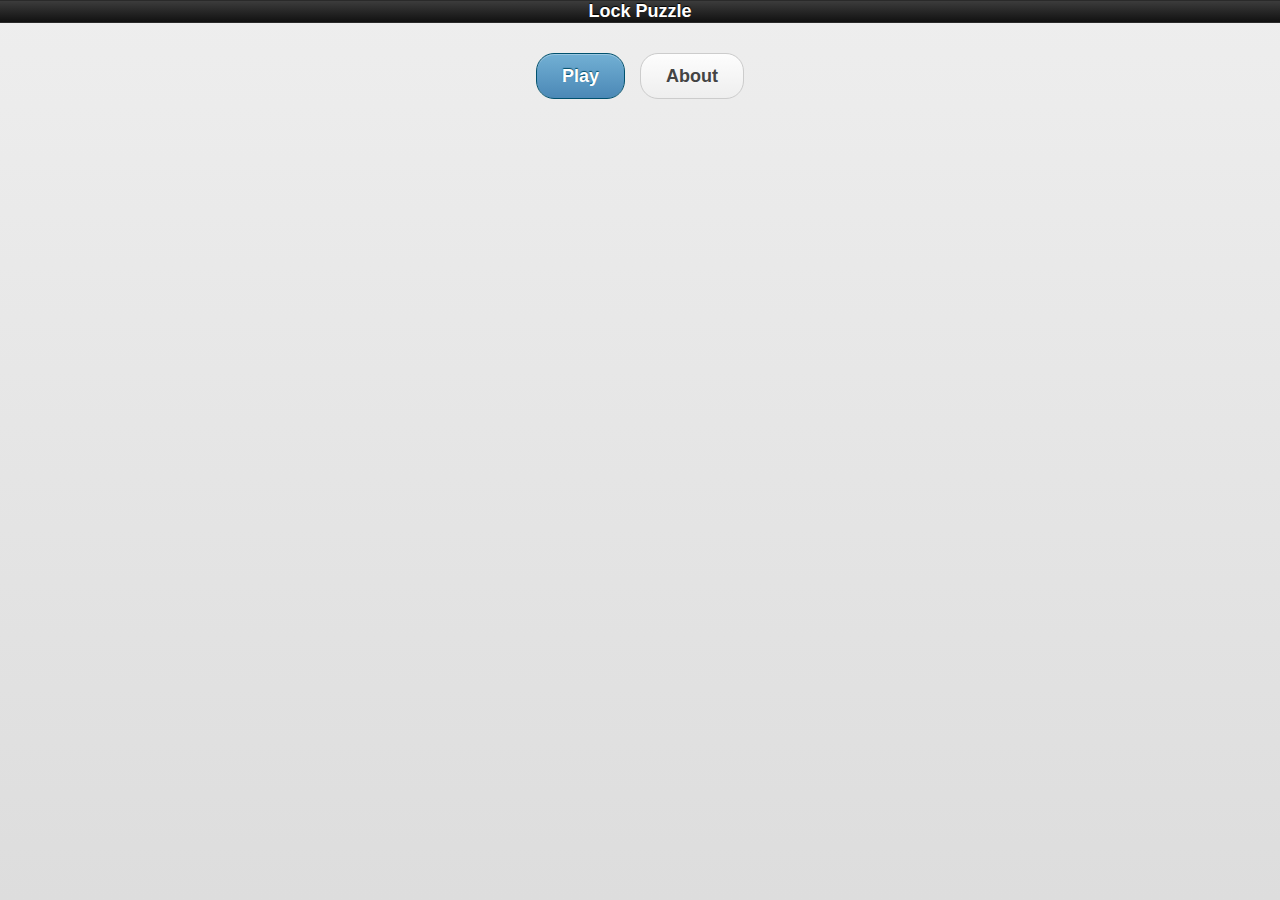
==== commit 4c37d9e2: "Cleaning up the styling." ====
--- a/index.html
+++ b/index.html
@@ -1,16 +1,15 @@
 <!doctype html>
 <html>
 <head>
-	<meta name="viewport" content="initial-scale=1.0, user-scalable=no, width=device-width" />
 	<title>Lock Puzzle</title>
 	<link rel="stylesheet" href="assets/css/master.css" type="text/css" media="screen" />
 	<link rel="stylesheet" href="assets/css/locks.css" type="text/css" media="screen" />
 
-	<script src="assets/js/phonegap.js" type="text/javascript" charset="utf-8"></script>
-
 	<link rel="stylesheet" href="assets/css/jQueryMobile/jqueryMobileMin.css" />
 	<script type="text/javascript" src="assets/js/jqueryMin.js"></script>
 	<script type="text/javascript" src="assets/js/jqueryMobileMin.js">
+
+	<script src="assets/js/phonegap.js" type="text/javascript" charset="utf-8"></script>
 
 	<script type="text/javascript" charset="utf-8">
 	function onLoad() {
@@ -33,10 +32,9 @@
 	<div id="menu" data-role="page">
 		<div data-role="header">Lock Puzzle</div>
 
-		<a data-role="button" data-transition="none" href="#play">Play</a>
-		<!-- <a data-role="button" data-transition="none" href="#options">Settings</a> -->
-		<!-- <a data-role="button" data-transition="none" href="#" id="btnReset">Reset</a> -->
-		<a data-role="button" data-transition="none" href="#info">About</a>
+		<br/>
+		<a data-role="button" data-transition="none" data-inline="true" data-theme="b" href="#play">Play</a>
+		<a data-role="button" data-transition="none" data-inline="true" href="#info">About</a>
 	</div>
 
 	<div data-role="page" id="play">
@@ -45,47 +43,47 @@
 			<div id="game" class="threeLocks">
 				<table border="2">
 					<tr>
-						<td class="threeLocks"><div id="Cell_1_1" class="lock threeLocks" row="1" col="1">&nbsp;</div></td>
-						<td class="threeLocks"><div id="Cell_1_2" class="lock threeLocks" row="1" col="2">&nbsp;</div></td>
-						<td class="threeLocks"><div id="Cell_1_3" class="lock threeLocks" row="1" col="3">&nbsp;</div></td>
+						<td><div id="Cell_1_1" class="lock threeLocks" row="1" col="1">&nbsp;</div></td>
+						<td><div id="Cell_1_2" class="lock threeLocks" row="1" col="2">&nbsp;</div></td>
+						<td><div id="Cell_1_3" class="lock threeLocks" row="1" col="3">&nbsp;</div></td>
 					</tr>
 					<tr>
-						<td class="threeLocks"><div id="Cell_2_1" class="lock threeLocks" row="2" col="1">&nbsp;</div></td>
-						<td class="threeLocks"><div id="Cell_2_2" class="lock threeLocks" row="2" col="2">&nbsp;</div></td>
-						<td class="threeLocks"><div id="Cell_2_3" class="lock threeLocks" row="2" col="3">&nbsp;</div></td>
+						<td><div id="Cell_2_1" class="lock threeLocks" row="2" col="1">&nbsp;</div></td>
+						<td><div id="Cell_2_2" class="lock threeLocks" row="2" col="2">&nbsp;</div></td>
+						<td><div id="Cell_2_3" class="lock threeLocks" row="2" col="3">&nbsp;</div></td>
 					</tr>
 					<tr>
-						<td class="threeLocks"><div id="Cell_3_1" class="lock threeLocks" row="3" col="1">&nbsp;</div></td>
-						<td class="threeLocks"><div id="Cell_3_2" class="lock threeLocks" row="3" col="2">&nbsp;</div></td>
-						<td class="threeLocks"><div id="Cell_3_3" class="lock threeLocks" row="3" col="3">&nbsp;</div></td>
+						<td><div id="Cell_3_1" class="lock threeLocks" row="3" col="1">&nbsp;</div></td>
+						<td><div id="Cell_3_2" class="lock threeLocks" row="3" col="2">&nbsp;</div></td>
+						<td><div id="Cell_3_3" class="lock threeLocks" row="3" col="3">&nbsp;</div></td>
 					</tr>
 				</table>
 			</div>
 			<div id="game" class="fourLocks">
 				<table border="2">
 					<tr>
-						<td class="fourLocks"><div id="Cell_1_1" class="lock fourLocks" row="1" col="1">&nbsp;</div></td>
-						<td class="fourLocks"><div id="Cell_1_2" class="lock fourLocks" row="1" col="2">&nbsp;</div></td>
-						<td class="fourLocks"><div id="Cell_1_3" class="lock fourLocks" row="1" col="3">&nbsp;</div></td>
-						<td class="fourLocks"><div id="Cell_1_4" class="lock fourLocks" row="1" col="4">&nbsp;</div></td>
+						<td><div id="Cell_1_1" class="lock fourLocks" row="1" col="1">&nbsp;</div></td>
+						<td><div id="Cell_1_2" class="lock fourLocks" row="1" col="2">&nbsp;</div></td>
+						<td><div id="Cell_1_3" class="lock fourLocks" row="1" col="3">&nbsp;</div></td>
+						<td><div id="Cell_1_4" class="lock fourLocks" row="1" col="4">&nbsp;</div></td>
 					</tr>
 					<tr>
-						<td class="fourLocks"><div id="Cell_2_1" class="lock fourLocks" row="2" col="1">&nbsp;</div></td>
-						<td class="fourLocks"><div id="Cell_2_2" class="lock fourLocks" row="2" col="2">&nbsp;</div></td>
-						<td class="fourLocks"><div id="Cell_2_3" class="lock fourLocks" row="2" col="3">&nbsp;</div></td>
-						<td class="fourLocks"><div id="Cell_2_4" class="lock fourLocks" row="2" col="4">&nbsp;</div></td>
+						<td><div id="Cell_2_1" class="lock fourLocks" row="2" col="1">&nbsp;</div></td>
+						<td><div id="Cell_2_2" class="lock fourLocks" row="2" col="2">&nbsp;</div></td>
+						<td><div id="Cell_2_3" class="lock fourLocks" row="2" col="3">&nbsp;</div></td>
+						<td><div id="Cell_2_4" class="lock fourLocks" row="2" col="4">&nbsp;</div></td>
 					</tr>
 					<tr>
-						<td class="fourLocks"><div id="Cell_3_1" class="lock fourLocks" row="3" col="1">&nbsp;</div></td>
-						<td class="fourLocks"><div id="Cell_3_2" class="lock fourLocks" row="3" col="2">&nbsp;</div></td>
-						<td class="fourLocks"><div id="Cell_3_3" class="lock fourLocks" row="3" col="3">&nbsp;</div></td>
-						<td class="fourLocks"><div id="Cell_3_4" class="lock fourLocks" row="3" col="4">&nbsp;</div></td>
+						<td><div id="Cell_3_1" class="lock fourLocks" row="3" col="1">&nbsp;</div></td>
+						<td><div id="Cell_3_2" class="lock fourLocks" row="3" col="2">&nbsp;</div></td>
+						<td><div id="Cell_3_3" class="lock fourLocks" row="3" col="3">&nbsp;</div></td>
+						<td><div id="Cell_3_4" class="lock fourLocks" row="3" col="4">&nbsp;</div></td>
 					</tr>
 					<tr>
-						<td class="fourLocks"><div id="Cell_4_1" class="lock fourLocks" row="4" col="1">&nbsp;</div></td>
-						<td class="fourLocks"><div id="Cell_4_2" class="lock fourLocks" row="4" col="2">&nbsp;</div></td>
-						<td class="fourLocks"><div id="Cell_4_3" class="lock fourLocks" row="4" col="3">&nbsp;</div></td>
-						<td class="fourLocks"><div id="Cell_4_4" class="lock fourLocks" row="4" col="4">&nbsp;</div></td>
+						<td><div id="Cell_4_1" class="lock fourLocks" row="4" col="1">&nbsp;</div></td>
+						<td><div id="Cell_4_2" class="lock fourLocks" row="4" col="2">&nbsp;</div></td>
+						<td><div id="Cell_4_3" class="lock fourLocks" row="4" col="3">&nbsp;</div></td>
+						<td><div id="Cell_4_4" class="lock fourLocks" row="4" col="4">&nbsp;</div></td>
 					</tr>
 				</table>
 			</div>
@@ -93,8 +91,8 @@
 		</div>
 	</div>
 
-	<div data-role="page" id="info" style="background:white;color:#234;">
-		<div data-role="Content">
+	<div data-role="page" id="info">
+		<div data-role="Content" style="background:white;color:#234; padding:1em;">
 			<h1>Try get all the locks vertical</h1>
 			<div style="text-align:justify">
 				<p>When you tap a lock, all the locks in the same row and column will toggle position. Get all the locks vertical to complete the puzzle.</p>
--- a/assets/css/locks.css
+++ b/assets/css/locks.css
@@ -5,24 +5,37 @@
 	text-align:center;
 }
 
+#gameboard {
+	margin-left:auto;
+	margin-right:auto;
+	width:210px;
+}
+
 #game{margin-left:auto;margin-right:auto;}
 td{background: #4C606B;}
 .lock{background-color: #fff;text-align:center;cursor:pointer;}
 
-#game.threeLocks{width:245px;}
-td.threeLocks{height:75px;width:75px;}
-.lock.threeLocks{width:75px;height:20px;}
+.threeLocks td{height:70px;width:70px;}
+.lock.threeLocks{width:100%;height:20px;}
 
-#game.fourLocks{width:246px;display:none;}
-td.fourLocks{height:55px;width:55px;}
-.lock.fourLocks{width:55px;height:15px;}
+#game.fourLocks{display:none;}
+.fourLocks td{height:50px;width:50px;}
+.lock.fourLocks{width:100%;height:15px;}
 
 .rotate90 {
+    -webkit-transition: all 200ms ease-in-out;
+    -moz-transition: all 200ms ease-in-out;
+    -transition: all 200ms ease-in-out;
+
     -webkit-transform: rotate(90deg);
     -moz-transform: rotate(90deg);
     -transform: rotate(90deg);
 }
 .rotate0 {
+    -webkit-transition: all 200ms ease-in-out;
+    -moz-transition: all 200ms ease-in-out;
+    -transition: all 200ms ease-in-out;
+
     -webkit-transform: rotate(0deg);
     -moz-transform: rotate(0deg);
     -transform: rotate(0deg);
